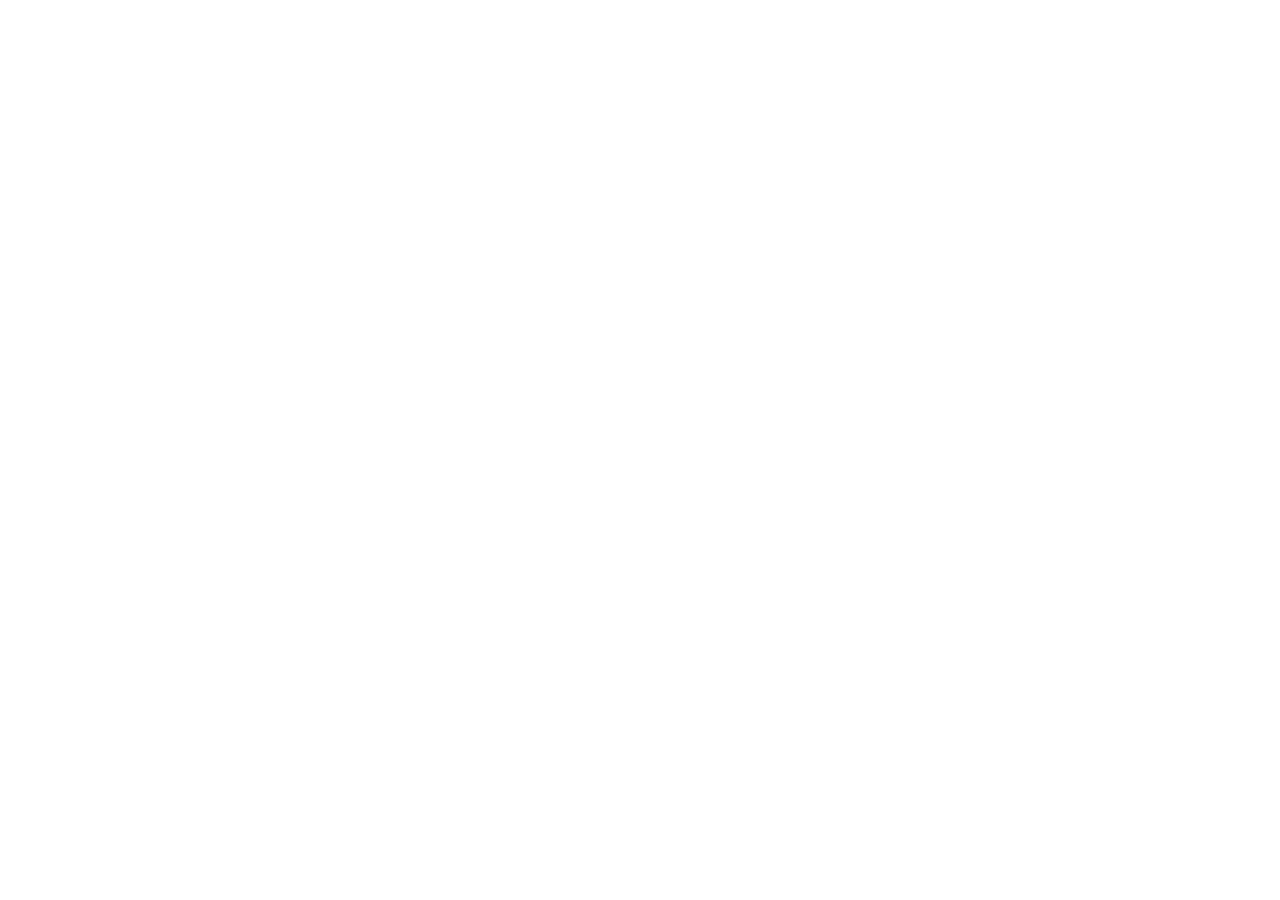
==== index.html @ a5d5e87e "Update index.html" ====
<!DOCTYPE html>
<html>
<head>
    <meta charset="utf-8">
    <link rel="preconnect" href="https://googleapis.com">
    <link rel="preconnect" href="https://gstatic.com" crossorigin>
    <link href="https://googleapis.com/css2?family=EB+Garamond:ital,wght@0,400..700;1,400..700&display=swap" rel="stylesheet">
    <title>Custom hot spots</title>
    <link rel="stylesheet" href="https://cdn.jsdelivr.net/npm/pannellum@2.5.7/build/pannellum.css">
    <script src="https://cdn.jsdelivr.net/npm/pannellum@2.5.7/build/pannellum.js"></script>

    <style>
    @media only screen and (max-device-width: 640px) {
    width:600px;
    height: 600px;
    } 
    .custom-hotspotM {
        height: 50px;
        width: 50px;
        background:background-image: url("data:image/svg+xml,%3C%3Fxml version='1.0' encoding='UTF-8' standalone='no'%3F%3E%3C!-- Created with Inkscape (http://www.inkscape.org/) --%3E%3Csvg width='6mm' height='6mm' viewBox='0 0 6 6' version='1.1' id='svg1' inkscape:version='1.4 (86a8ad7, 2024-10-11)' sodipodi:docname='Marcador Mueble Redtech.svg' xmlns:inkscape='http://www.inkscape.org/namespaces/inkscape' xmlns:sodipodi='http://sodipodi.sourceforge.net/DTD/sodipodi-0.dtd' xmlns='http://www.w3.org/2000/svg' xmlns:svg='http://www.w3.org/2000/svg'%3E%3Csodipodi:namedview id='namedview1' pagecolor='%23ffffff' bordercolor='%23000000' borderopacity='0.25' inkscape:showpageshadow='2' inkscape:pageopacity='0.0' inkscape:pagecheckerboard='0' inkscape:deskcolor='%23d1d1d1' inkscape:document-units='mm' inkscape:zoom='4.0668163' inkscape:cx='32.334876' inkscape:cy='-70.448227' inkscape:window-width='2560' inkscape:window-height='1009' inkscape:window-x='-8' inkscape:window-y='-8' inkscape:window-maximized='1' inkscape:current-layer='layer1' /%3E%3Cdefs id='defs1' /%3E%3Cg inkscape:label='Capa 1' inkscape:groupmode='layer' id='layer1'%3E%3Cpath style='fill:%2300d78b;fill-opacity:1;stroke:%23001f4b;stroke-width:0.20092;stroke-dasharray:none;stroke-opacity:1' d='m 3.0002949,0.10046 c -1.596585,5.3e-6 -2.8998296,1.30325 -2.8998349,2.8998349 0,1.5965877 1.3032473,2.8992449 2.8998349,2.8992449 1.5965903,0 2.8992449,-1.3026546 2.8992449,-2.8992449 0,-1.5965876 -1.3026572,-2.8998349 -2.8992449,-2.8998349 z m 0,0.8000999 c 1.1643186,-2.6e-6 2.0997377,0.9354191 2.0997377,2.099735 0,1.1643187 -0.9354191,2.0997377 -2.0997377,2.0997377 -1.1643159,0 -2.0997376,-0.935419 -2.099735,-2.0997377 0,-1.1643159 0.9354191,-2.099735 2.099735,-2.099735 z' id='circle4' /%3E%3Cellipse style='fill:%2300d78b;fill-opacity:1;stroke:%23001f4b;stroke-width:0.20092;stroke-dasharray:none;stroke-opacity:1' id='path22' cx='3.0001817' cy='3.0130737' rx='0.83464646' ry='0.84755343' /%3E%3C/g%3E%3C/svg%3E%0A");;
    }    

    #panorama {
        width:1200px;
        height: 600px;
    }

    h1{
    font-size: 24px;
    margin: 0 0 15px;
    color: #111;
    }

    h2{
    font-size: 12px;
    color: #666;
    margin-bottom: 8px;
    }
    
    div.custom-tooltip span {
        visibility: hidden;
        position: sticky;
        background: linear-gradient(180deg, #ffffff 246px, #F4F4F4 247px,#F4F4F4);
         box-shadow: 2px 2px 5px #333333;
        border-radius: 5px;
        width: 244px;    
        text-align: center;
        cursor: default;
        font-weight: bold;

    }
    img {
        margin-top: 8px;
        width: 230px;
        height: 230px;
        object-fit: cover;
    }
    div.custom-tooltip:hover span{
        visibility: visible;
    }
    .enlace-menu {
        background-color: #001F4B;
        border: none;
        color: white;
        padding: 15px 30px;
        text-align: center;
        text-decoration: none;
        display: inline-block;
        font-size: 16px;
        margin: 15px 15px;
        cursor: pointer;
        border-radius: 5px;
}
.enlace-menu:hover {
  background-color:  #00D78B; 
  color: white;
}
div.custom-tooltip:hover .enlace-menu {
    transition: background-color 0.4s;
}
    </style>
</head>
<body>

<div id="panorama"></div>

<script>
pannellum.viewer('panorama', {
    "type": "equirectangular",
    "panorama": "Panorama.webp",
    /*
     * Uncomment the next line to print the coordinates of mouse clicks
     * to the browser's developer console, which makes it much easier
     * to figure out where to place hot spots. Always remove it when
     * finished, though.
     */
    "hotSpotDebug": true,

    /* createImageTooltip Se usa para crear un punto caliente con una imagen*/
    /* createTooltip Se usa para crear un punto caliente sin imagen */
    
    "hotSpots": [
        {
            "pitch": -14.479493106223448,
            "yaw": -92.59983014215146,
            "type": "info",
            "cssClass": "custom-hotspotM",
            "createTooltipFunc": createImageTooltip,
            "createTooltipArgs": [
             /*Enlace de Imagen*/ "1.webp" ,
             /*Producto*/       "Zona de creación de contenido AR/VR",
             /*Tipo de Producto*/ "Espacio",
             /*Texto Boton*/      "Conoce Nuestos Espacios",
             /*Enlace del Producto*/ "https://i.imgur.com/YO7sm02.jpeg"],
        },
            {
            "pitch": -1.1071865134002727,
            "yaw": 154.26895837306046,
            "type": "info",
            "createTooltipFunc": createImageTooltip,
            "createTooltipArgs": [
             /*Enlace de Imagen*/ "2.webp" ,
             /*Producto*/       "Mueble de almacenamiento",
             /*Tipo de Producto*/ "Mobiliario",
             /*Texto Boton*/      "Conoce Nuestos Mobiliarios",
             /*Enlace del Producto*/ "https://i.imgur.com/YO7sm02.jpeg"],
        },    
            {
            "pitch": -6.704155552577304,
            "yaw": 69.6477140430644,
            "type": "info",
            "createTooltipFunc": createImageTooltip,
            "createTooltipArgs": [
             /*Enlace de Imagen*/ "3.webp" ,
             /*Producto*/       "Zona de creación de contenido AR/VR",
             /*Tipo de Producto*/ "Espacio",
             /*Texto Boton*/      "Conoce Nuestos Espacios",
             /*Enlace del Producto*/ "https://i.imgur.com/YO7sm02.jpeg"],
        },  
            {
            "pitch": -10.481075773514764,
            "yaw": -176.89078554088866,
            "type": "info",
            "createTooltipFunc": createImageTooltip,
            "createTooltipArgs": [
             /*Enlace de Imagen*/ "5.webp" ,
             /*Producto*/       "Estaciones de Trabajo",
             /*Tipo de Producto*/ "Espacio",
             /*Texto Boton*/      "Conoce Nuestos Espacios",
             /*Enlace del Producto*/ "https://i.imgur.com/YO7sm02.jpeg"],
        },  

            {
            "pitch": -52.81951027278512,
            "yaw": 33.92684694129758,
            "type": "info",
            "createTooltipFunc": createImageTooltip,
            "createTooltipArgs": [
             /*Enlace de Imagen*/ "4.webp" ,
             /*Producto*/       "Zona AR/VR",
             /*Tipo de Producto*/ "Espacio",
             /*Texto Boton*/      "Conoce Nuestos Espacios",
             /*Enlace del Producto*/ "https://i.imgur.com/YO7sm02.jpeg"],
        },  
            {
            "pitch": -22.751534802768905,
            "yaw": 10.156994890654108,
            "type": "info",
            "createTooltipFunc": createImageTooltip,
            "createTooltipArgs": [
             /*Enlace de Imagen*/ "4.webp" ,
             /*Producto*/       "Zona AR/VR",
             /*Tipo de Producto*/ "Espacio",
             /*Texto Boton*/      "Conoce Nuestos Espacios",
             /*Enlace del Producto*/ "https://i.imgur.com/YO7sm02.jpeg"],
        },    
            {
            "pitch": -43.017172891375445,
            "yaw": 156.6353836947589,
            "type": "info",
            "createTooltipFunc": createImageTooltip,
            "createTooltipArgs": [
             /*Enlace de Imagen*/ "4.webp" ,
             /*Producto*/       "Zona AR/VR",
             /*Tipo de Producto*/ "Espacio",
             /*Texto Boton*/      "Conoce Nuestos Espacios",
             /*Enlace del Producto*/ "https://i.imgur.com/YO7sm02.jpeg"],
        },    

            {
            "pitch": -14.383122252225087,
            "yaw": -138.4048348359416,
            "type": "info",
            "createTooltipFunc": createImageTooltip,
            "createTooltipArgs": [
             /*Enlace de Imagen*/ "8.webp" ,
             /*Producto*/       "Silla Maker ",
             /*Tipo de Producto*/ "Mobiliario",
             /*Texto Boton*/      "Conoce Nuestos Mobiliarios",
             /*Enlace del Producto*/ "https://i.imgur.com/YO7sm02.jpeg"],
        },
        
            {
            "pitch": -9.729563866072615,
            "yaw": 40.59368726797201,
            "type": "info",
            "createTooltipFunc": createImageTooltip,
            "createTooltipArgs": [
             /*Enlace de Imagen*/ "6.webp" ,
             /*Producto*/         "Mesa Multimedia Mobitec",
             /*Tipo de Producto*/ "Mobiliario",
             /*Texto Boton*/      "Conoce Nuestos Mobiliarios",
             /*Enlace del Producto*/ "https://i.imgur.com/YO7sm02.jpeg"],
        },       
            {
            "pitch": -10.94359301021075,
            "yaw": 169.72911103546525,
            "type": "info",
            "createTooltipFunc": createImageTooltip,
            "createTooltipArgs": [
             /*Enlace de Imagen*/ "7.webp" ,
             /*Producto*/         "Mesa de Ideación Mobitec",
             /*Tipo de Producto*/ "Mobiliario",
             /*Texto Boton*/      "Conoce Nuestos Mobiliarios",
             /*Enlace del Producto*/ "https://i.imgur.com/YO7sm02.jpeg"],
        },      
            


        

    ]
});

function createImageTooltip(div, args) {
    var span = document.createElement('span');
    document.getElementById('panorama')
    span.style.maxWidth = 'initial';
    var image = document.createElement('img');
    span.innerHTML = `
    <img src="${args[0]}" width="95%"> 
    <h2>${args[2]}</h2>
    <h1>${args[1]}</h1>
    <a href="${args[4]}" class="enlace-menu" target="_blank">${args[3]}</a>
    `;
    div.classList.add('custom-tooltip');
    div.appendChild(span);
    span.style.width = span.scrollWidth - 0 + 'px';
    span.style.marginLeft = -(span.scrollWidth - div.offsetWidth) / 2 + 'px';
    span.style.marginTop = -span.scrollHeight / 2 + 'px';
}

function createTooltip(div, args) {
    var span = document.createElement('span');
    document.getElementById('panorama')
    span.style.maxWidth = 'initial';
    var image = document.createElement('img');
    span.innerHTML = `
    <h2>${args[2]}</h2>
    <h1>${args[1]}</h1>
    <a href="${args[4]}" class="enlace-menu" target="_blank">${args[3]}</a>
    `;
    div.classList.add('custom-tooltip');
    div.appendChild(span);
    span.style.width = span.scrollWidth - 0 + 'px';
    span.style.marginLeft = -(span.scrollWidth - div.offsetWidth) / 2 + 'px';
    span.style.marginTop = -span.scrollHeight / 2 + 'px';
}


</script>
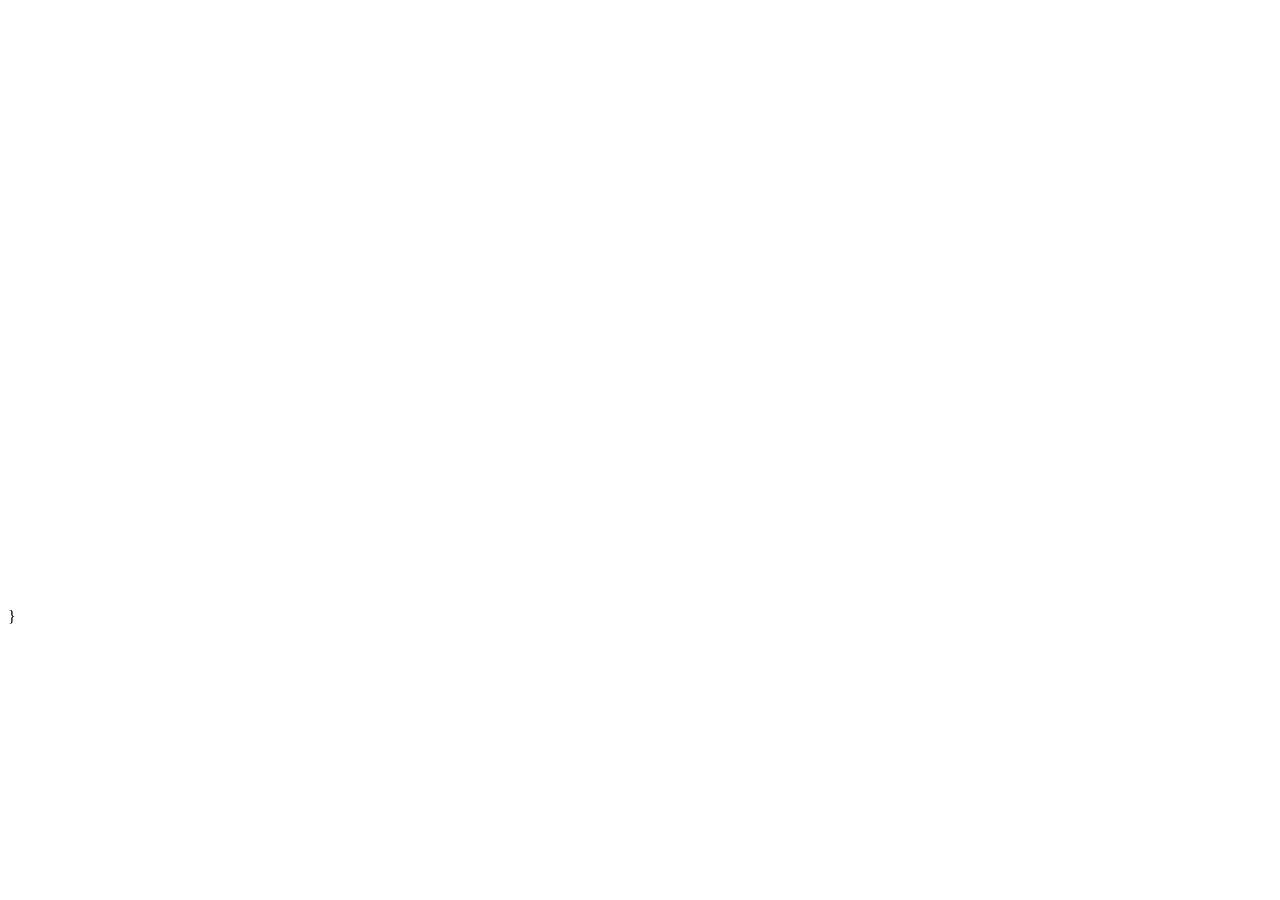
==== commit 9fcb87f0: "Update index.html Se Mejoró la experiencia en pantallas tactiles y se borró codigo redundante." ====
--- a/index.html
+++ b/index.html
@@ -10,15 +10,7 @@
     <script src="https://cdn.jsdelivr.net/npm/pannellum@2.5.7/build/pannellum.js"></script>
 
     <style>
-    @media only screen and (max-device-width: 640px) {
-    width:600px;
-    height: 600px;
-    } 
-    .custom-hotspotM {
-        height: 50px;
-        width: 50px;
-        background:background-image: url("data:image/svg+xml,%3C%3Fxml version='1.0' encoding='UTF-8' standalone='no'%3F%3E%3C!-- Created with Inkscape (http://www.inkscape.org/) --%3E%3Csvg width='6mm' height='6mm' viewBox='0 0 6 6' version='1.1' id='svg1' inkscape:version='1.4 (86a8ad7, 2024-10-11)' sodipodi:docname='Marcador Mueble Redtech.svg' xmlns:inkscape='http://www.inkscape.org/namespaces/inkscape' xmlns:sodipodi='http://sodipodi.sourceforge.net/DTD/sodipodi-0.dtd' xmlns='http://www.w3.org/2000/svg' xmlns:svg='http://www.w3.org/2000/svg'%3E%3Csodipodi:namedview id='namedview1' pagecolor='%23ffffff' bordercolor='%23000000' borderopacity='0.25' inkscape:showpageshadow='2' inkscape:pageopacity='0.0' inkscape:pagecheckerboard='0' inkscape:deskcolor='%23d1d1d1' inkscape:document-units='mm' inkscape:zoom='4.0668163' inkscape:cx='32.334876' inkscape:cy='-70.448227' inkscape:window-width='2560' inkscape:window-height='1009' inkscape:window-x='-8' inkscape:window-y='-8' inkscape:window-maximized='1' inkscape:current-layer='layer1' /%3E%3Cdefs id='defs1' /%3E%3Cg inkscape:label='Capa 1' inkscape:groupmode='layer' id='layer1'%3E%3Cpath style='fill:%2300d78b;fill-opacity:1;stroke:%23001f4b;stroke-width:0.20092;stroke-dasharray:none;stroke-opacity:1' d='m 3.0002949,0.10046 c -1.596585,5.3e-6 -2.8998296,1.30325 -2.8998349,2.8998349 0,1.5965877 1.3032473,2.8992449 2.8998349,2.8992449 1.5965903,0 2.8992449,-1.3026546 2.8992449,-2.8992449 0,-1.5965876 -1.3026572,-2.8998349 -2.8992449,-2.8998349 z m 0,0.8000999 c 1.1643186,-2.6e-6 2.0997377,0.9354191 2.0997377,2.099735 0,1.1643187 -0.9354191,2.0997377 -2.0997377,2.0997377 -1.1643159,0 -2.0997376,-0.935419 -2.099735,-2.0997377 0,-1.1643159 0.9354191,-2.099735 2.099735,-2.099735 z' id='circle4' /%3E%3Cellipse style='fill:%2300d78b;fill-opacity:1;stroke:%23001f4b;stroke-width:0.20092;stroke-dasharray:none;stroke-opacity:1' id='path22' cx='3.0001817' cy='3.0130737' rx='0.83464646' ry='0.84755343' /%3E%3C/g%3E%3C/svg%3E%0A");;
-    }    
+
 
     #panorama {
         width:1200px;
@@ -39,7 +31,7 @@
     
     div.custom-tooltip span {
         visibility: hidden;
-        position: sticky;
+        position: absolute;
         background: linear-gradient(180deg, #ffffff 246px, #F4F4F4 247px,#F4F4F4);
          box-shadow: 2px 2px 5px #333333;
         border-radius: 5px;
@@ -47,6 +39,7 @@
         text-align: center;
         cursor: default;
         font-weight: bold;
+        z-index: 2;
 
     }
     img {
@@ -55,8 +48,16 @@
         height: 230px;
         object-fit: cover;
     }
+    .icon-element {
+        width: 50px;
+        height: 50px;
+        background-image: url('/assets/icons/heart.svg');
+        background-repeat: no-repeat;
+        background-size: contain;
+    }
     div.custom-tooltip:hover span{
         visibility: visible;
+        z-index: 9999;
     }
     .enlace-menu {
         background-color: #001F4B;
@@ -70,14 +71,35 @@
         margin: 15px 15px;
         cursor: pointer;
         border-radius: 5px;
-}
-.enlace-menu:hover {
-  background-color:  #00D78B; 
-  color: white;
-}
-div.custom-tooltip:hover .enlace-menu {
+    }
+    .enlace-menu:hover {
+        background-color:  #00D78B; 
+        color: white;
+    }
+    div.custom-tooltip:hover .enlace-menu {
     transition: background-color 0.4s;
-}
+    }
+    .espacio{
+        width: 50px;
+        height: 50px;
+        background-image: url('Marcador Espacio Redtech.svg');
+        background-repeat: no-repeat;
+        background-size: contain;   
+    }
+
+    .pnlm-hotspot:hover span{
+        width: 0px;
+        height: 50px;
+
+    }
+
+    .mueble{
+        width: 40px;
+        height: 40px;
+        background-image: url('Marcador Mueble Redtech.svg');
+        background-repeat: no-repeat;
+        background-size: contain; 
+    }
     </style>
 </head>
 <body>
@@ -100,173 +122,233 @@
     /* createTooltip Se usa para crear un punto caliente sin imagen */
     
     "hotSpots": [
+
+
         {
             "pitch": -14.479493106223448,
-            "yaw": -92.59983014215146,
-            "type": "info",
-            "cssClass": "custom-hotspotM",
+            "yaw": -88.59983014215146,
+            "cssClass": "espacio",
             "createTooltipFunc": createImageTooltip,
             "createTooltipArgs": [
              /*Enlace de Imagen*/ "1.webp" ,
-             /*Producto*/       "Zona de creación de contenido AR/VR",
-             /*Tipo de Producto*/ "Espacio",
-             /*Texto Boton*/      "Conoce Nuestos Espacios",
-             /*Enlace del Producto*/ "https://i.imgur.com/YO7sm02.jpeg"],
-        },
-            {
-            "pitch": -1.1071865134002727,
-            "yaw": 154.26895837306046,
-            "type": "info",
+             /*Producto*/       "Zona de creación de contenido AR/VR/XR",
+             /*Tipo de Producto*/ "Espacio",
+             /*Texto Boton*/      "Conoce Nuestros Espacios",
+             /*Enlace del Producto*/ "https://i.imgur.com/YO7sm02.jpeg"],
+        },
+
+        {
+            "pitch": -53.870581604577644,
+            "yaw": 35.848100484516706,
+            "cssClass": "espacio",
+            "createTooltipFunc": createImageTooltip,
+            "createTooltipArgs": [
+             /*Enlace de Imagen*/ "4.webp" ,
+             /*Producto*/         "Zona de experimentación VR/AR/XR",
+             /*Tipo de Producto*/ "Espacio",
+             /*Texto Boton*/      "Conoce Nuestros Espacios",
+             /*Enlace del Producto*/ "https://i.imgur.com/YO7sm02.jpeg"],
+        },
+
+        {
+            "pitch": 1.7348985885524484,
+            "yaw": 154.28298640444578,
+            "cssClass": "espacio",
             "createTooltipFunc": createImageTooltip,
             "createTooltipArgs": [
              /*Enlace de Imagen*/ "2.webp" ,
-             /*Producto*/       "Mueble de almacenamiento",
-             /*Tipo de Producto*/ "Mobiliario",
-             /*Texto Boton*/      "Conoce Nuestos Mobiliarios",
-             /*Enlace del Producto*/ "https://i.imgur.com/YO7sm02.jpeg"],
-        },    
-            {
-            "pitch": -6.704155552577304,
-            "yaw": 69.6477140430644,
-            "type": "info",
+             /*Producto*/       "Zona de almacenamiento y gestion de equipos",
+             /*Tipo de Producto*/ "Espacio",
+             /*Texto Boton*/      "Conoce Nuestros Espacios",
+             /*Enlace del Producto*/ "https://i.imgur.com/YO7sm02.jpeg"],
+        },
+
+                {
+            "pitch": -11.10785945871739,
+            "yaw": -176.38476086752135,
+            "cssClass": "espacio",
+            "createTooltipFunc": createImageTooltip,
+            "createTooltipArgs": [
+             /*Enlace de Imagen*/ "5.webp" ,
+             /*Producto*/       "Zona de ideacion y gestion docente",
+             /*Tipo de Producto*/ "Espacio",
+             /*Texto Boton*/      "Conoce Nuestros Espacios",
+             /*Enlace del Producto*/ "https://i.imgur.com/YO7sm02.jpeg"],
+        },
+                {
+            "pitch": 13.407820728713448,
+            "yaw": 70,
+            "cssClass": "espacio",
             "createTooltipFunc": createImageTooltip,
             "createTooltipArgs": [
              /*Enlace de Imagen*/ "3.webp" ,
-             /*Producto*/       "Zona de creación de contenido AR/VR",
-             /*Tipo de Producto*/ "Espacio",
-             /*Texto Boton*/      "Conoce Nuestos Espacios",
-             /*Enlace del Producto*/ "https://i.imgur.com/YO7sm02.jpeg"],
-        },  
-            {
-            "pitch": -10.481075773514764,
-            "yaw": -176.89078554088866,
-            "type": "info",
-            "createTooltipFunc": createImageTooltip,
-            "createTooltipArgs": [
-             /*Enlace de Imagen*/ "5.webp" ,
-             /*Producto*/       "Estaciones de Trabajo",
-             /*Tipo de Producto*/ "Espacio",
-             /*Texto Boton*/      "Conoce Nuestos Espacios",
-             /*Enlace del Producto*/ "https://i.imgur.com/YO7sm02.jpeg"],
-        },  
-
-            {
-            "pitch": -52.81951027278512,
-            "yaw": 33.92684694129758,
-            "type": "info",
-            "createTooltipFunc": createImageTooltip,
-            "createTooltipArgs": [
-             /*Enlace de Imagen*/ "4.webp" ,
-             /*Producto*/       "Zona AR/VR",
-             /*Tipo de Producto*/ "Espacio",
-             /*Texto Boton*/      "Conoce Nuestos Espacios",
-             /*Enlace del Producto*/ "https://i.imgur.com/YO7sm02.jpeg"],
-        },  
-            {
-            "pitch": -22.751534802768905,
-            "yaw": 10.156994890654108,
-            "type": "info",
-            "createTooltipFunc": createImageTooltip,
-            "createTooltipArgs": [
-             /*Enlace de Imagen*/ "4.webp" ,
-             /*Producto*/       "Zona AR/VR",
-             /*Tipo de Producto*/ "Espacio",
-             /*Texto Boton*/      "Conoce Nuestos Espacios",
-             /*Enlace del Producto*/ "https://i.imgur.com/YO7sm02.jpeg"],
-        },    
-            {
-            "pitch": -43.017172891375445,
-            "yaw": 156.6353836947589,
-            "type": "info",
-            "createTooltipFunc": createImageTooltip,
-            "createTooltipArgs": [
-             /*Enlace de Imagen*/ "4.webp" ,
-             /*Producto*/       "Zona AR/VR",
-             /*Tipo de Producto*/ "Espacio",
-             /*Texto Boton*/      "Conoce Nuestos Espacios",
-             /*Enlace del Producto*/ "https://i.imgur.com/YO7sm02.jpeg"],
-        },    
-
-            {
-            "pitch": -14.383122252225087,
-            "yaw": -138.4048348359416,
-            "type": "info",
+             /*Producto*/       "Zona de presentacion",
+             /*Tipo de Producto*/ "Espacio",
+             /*Texto Boton*/      "Conoce Nuestros Espacios",
+             /*Enlace del Producto*/ "https://i.imgur.com/YO7sm02.jpeg"],
+        },
+                {
+            "pitch": -5.197880292866372,
+            "yaw": 69.8673898936344,
+            "cssClass": "mueble",
+            "createTooltipFunc": createImageTooltip,
+            "createTooltipArgs": [
+             /*Enlace de Imagen*/ "3.webp" ,
+             /*Producto*/       "Pantalla interactiva",
+             /*Tipo de Producto*/ "Mobiliario",
+             /*Texto Boton*/      "Conoce Nuestros Mobiliarios",
+             /*Enlace del Producto*/ "https://i.imgur.com/YO7sm02.jpeg"],
+        },
+                        {
+            "pitch": 22.798494601843423,
+            "yaw": 2,
+            "cssClass": "mueble",
+            "createTooltipFunc": createImageTooltip,
+            "createTooltipArgs": [
+             /*Enlace de Imagen*/ "10.webp" ,
+             /*Producto*/       "Módulos de iluminación LED",
+             /*Tipo de Producto*/ "Mobiliario",
+             /*Texto Boton*/      "Conoce Nuestras Soluciones",
+             /*Enlace del Producto*/ "https://i.imgur.com/YO7sm02.jpeg"],
+        },
+
+                {
+            "pitch": -5.855619254726606,
+            "yaw": 156.05586889472798,
+            "cssClass": "mueble",
+            "createTooltipFunc": createImageTooltip,
+            "createTooltipArgs": [
+             /*Enlace de Imagen*/ "2.webp" ,
+             /*Producto*/       "Estación de almacenamiento de materiales y equipos",
+             /*Tipo de Producto*/ "Mobiliario",
+             /*Texto Boton*/      "Conoce Nuestros Mobiliarios",
+             /*Enlace del Producto*/ "https://i.imgur.com/YO7sm02.jpeg"],
+        },
+                        {
+            "pitch": 10.935677497816334,
+            "yaw": -177.82924748925586,
+            "cssClass": "mueble",
+            "createTooltipFunc": createImageTooltip,
+            "createTooltipArgs": [
+             /*Enlace de Imagen*/ "9.webp" ,
+             /*Producto*/       "Ambientación y decoración",
+             /*Tipo de Producto*/ "Mobiliario",
+             /*Texto Boton*/      "Conoce Nuestras Soluciones",
+             /*Enlace del Producto*/ "https://i.imgur.com/YO7sm02.jpeg"],
+        },
+                                {
+            "pitch": -18.053604228819836,
+            "yaw": -167.93002295498414,
+            "cssClass": "mueble",
             "createTooltipFunc": createImageTooltip,
             "createTooltipArgs": [
              /*Enlace de Imagen*/ "8.webp" ,
-             /*Producto*/       "Silla Maker ",
-             /*Tipo de Producto*/ "Mobiliario",
-             /*Texto Boton*/      "Conoce Nuestos Mobiliarios",
+             /*Producto*/       "Silla Maker/ STEM",
+             /*Tipo de Producto*/ "Mobiliario",
+             /*Texto Boton*/      "Conoce Nuestros Mobiliarios",
+             /*Enlace del Producto*/ "https://i.imgur.com/YO7sm02.jpeg"],
+        },
+                 {
+            "pitch": -9.918124515161717,
+            "yaw": 39.66188019859845,
+            "cssClass": "mueble",
+            "createTooltipFunc": createImageTooltip,
+            "createTooltipArgs": [
+             /*Enlace de Imagen*/ "6.webp" ,
+             /*Producto*/       "Estación multimedia 4 puestos",
+             /*Tipo de Producto*/ "Mobiliario",
+             /*Texto Boton*/      "Conoce Nuestros Mobiliarios",
+             /*Enlace del Producto*/ "https://i.imgur.com/YO7sm02.jpeg"],
+        },
+                         {
+            "pitch": -10.032432084201826,
+            "yaw": -163.00299719460455,
+            "cssClass": "mueble",
+            "createTooltipFunc": createImageTooltip,
+            "createTooltipArgs": [
+             /*Enlace de Imagen*/ "7.webp" ,
+             /*Producto*/       "Mesa de ideación",
+             /*Tipo de Producto*/ "Mobiliario",
+             /*Texto Boton*/      "Conoce Nuestros Mobiliarios",
              /*Enlace del Producto*/ "https://i.imgur.com/YO7sm02.jpeg"],
         },
         
-            {
-            "pitch": -9.729563866072615,
-            "yaw": 40.59368726797201,
-            "type": "info",
-            "createTooltipFunc": createImageTooltip,
-            "createTooltipArgs": [
-             /*Enlace de Imagen*/ "6.webp" ,
-             /*Producto*/         "Mesa Multimedia Mobitec",
-             /*Tipo de Producto*/ "Mobiliario",
-             /*Texto Boton*/      "Conoce Nuestos Mobiliarios",
-             /*Enlace del Producto*/ "https://i.imgur.com/YO7sm02.jpeg"],
-        },       
-            {
-            "pitch": -10.94359301021075,
-            "yaw": 169.72911103546525,
-            "type": "info",
-            "createTooltipFunc": createImageTooltip,
-            "createTooltipArgs": [
-             /*Enlace de Imagen*/ "7.webp" ,
-             /*Producto*/         "Mesa de Ideación Mobitec",
-             /*Tipo de Producto*/ "Mobiliario",
-             /*Texto Boton*/      "Conoce Nuestos Mobiliarios",
-             /*Enlace del Producto*/ "https://i.imgur.com/YO7sm02.jpeg"],
-        },      
-            
-
-
-        
+
+
+    /* Constructor Hotspot 
+       Nota: si no se detecta un enlace de alguna imagen en la posicion 0 de la lista, se genera un codigo html
+       alternativo en donde esta no se dibuja  */
+
+        {
+            "pitch": null,
+            "yaw": null ,
+            "cssClass": "mueble",
+            "createTooltipFunc": createImageTooltip,
+            "createTooltipArgs": [
+             /*Enlace de Imagen*/ "" ,
+             /*Producto*/       "Prueba",
+             /*Tipo de Producto*/ "Prueba",
+             /*Texto Boton*/      "Prueba",
+             /*Enlace del Producto*/ "Prueba"]
+        },
 
     ]
 });
 
+
 function createImageTooltip(div, args) {
+
     var span = document.createElement('span');
-    document.getElementById('panorama')
-    span.style.maxWidth = 'initial';
-    var image = document.createElement('img');
-    span.innerHTML = `
-    <img src="${args[0]}" width="95%"> 
-    <h2>${args[2]}</h2>
-    <h1>${args[1]}</h1>
-    <a href="${args[4]}" class="enlace-menu" target="_blank">${args[3]}</a>
-    `;
+
+    if (args[0].length === 0) {
+        span.innerHTML = `
+        <h2>${args[2]}</h2>
+        <h1>${args[1]}</h1>
+        <a href="${args[4]}" class="enlace-menu" target="_blank">${args[3]}</a>
+        `; 
+    }
+    else {
+         span.innerHTML = `
+        <img src="${args[0]}" width="95%">
+        <h2>${args[2]}</h2>
+        <h1>${args[1]}</h1>
+        <a href="${args[4]}" class="enlace-menu" target="_blank">${args[3]}</a>
+    `;       
+    }
+
+
     div.classList.add('custom-tooltip');
     div.appendChild(span);
-    span.style.width = span.scrollWidth - 0 + 'px';
+
+    span.style.width = span.scrollWidth + 'px';
     span.style.marginLeft = -(span.scrollWidth - div.offsetWidth) / 2 + 'px';
     span.style.marginTop = -span.scrollHeight / 2 + 'px';
+    div.addEventListener("mouseover" ||"touchmove" , function () {
+
+        document.querySelectorAll(".pnlm-hotspot-base").forEach(h => {
+            h.style.opacity = "0";
+            h.style.pointerEvents = "none";
+        });
+
+        div.style.opacity = "1";
+        div.style.pointerEvents = "auto";
+    });
+
+    div.addEventListener("mouseleave", function () {
+
+        document.querySelectorAll(".pnlm-hotspot-base").forEach(h => {
+            h.style.opacity = "1";
+            h.style.pointerEvents = "auto";
+        });
+    });
 }
 
-function createTooltip(div, args) {
-    var span = document.createElement('span');
-    document.getElementById('panorama')
-    span.style.maxWidth = 'initial';
-    var image = document.createElement('img');
-    span.innerHTML = `
-    <h2>${args[2]}</h2>
-    <h1>${args[1]}</h1>
-    <a href="${args[4]}" class="enlace-menu" target="_blank">${args[3]}</a>
-    `;
-    div.classList.add('custom-tooltip');
-    div.appendChild(span);
-    span.style.width = span.scrollWidth - 0 + 'px';
-    span.style.marginLeft = -(span.scrollWidth - div.offsetWidth) / 2 + 'px';
-    span.style.marginTop = -span.scrollHeight / 2 + 'px';
+
+    
+
+
+</script>
 }
 
 
 </script>
-
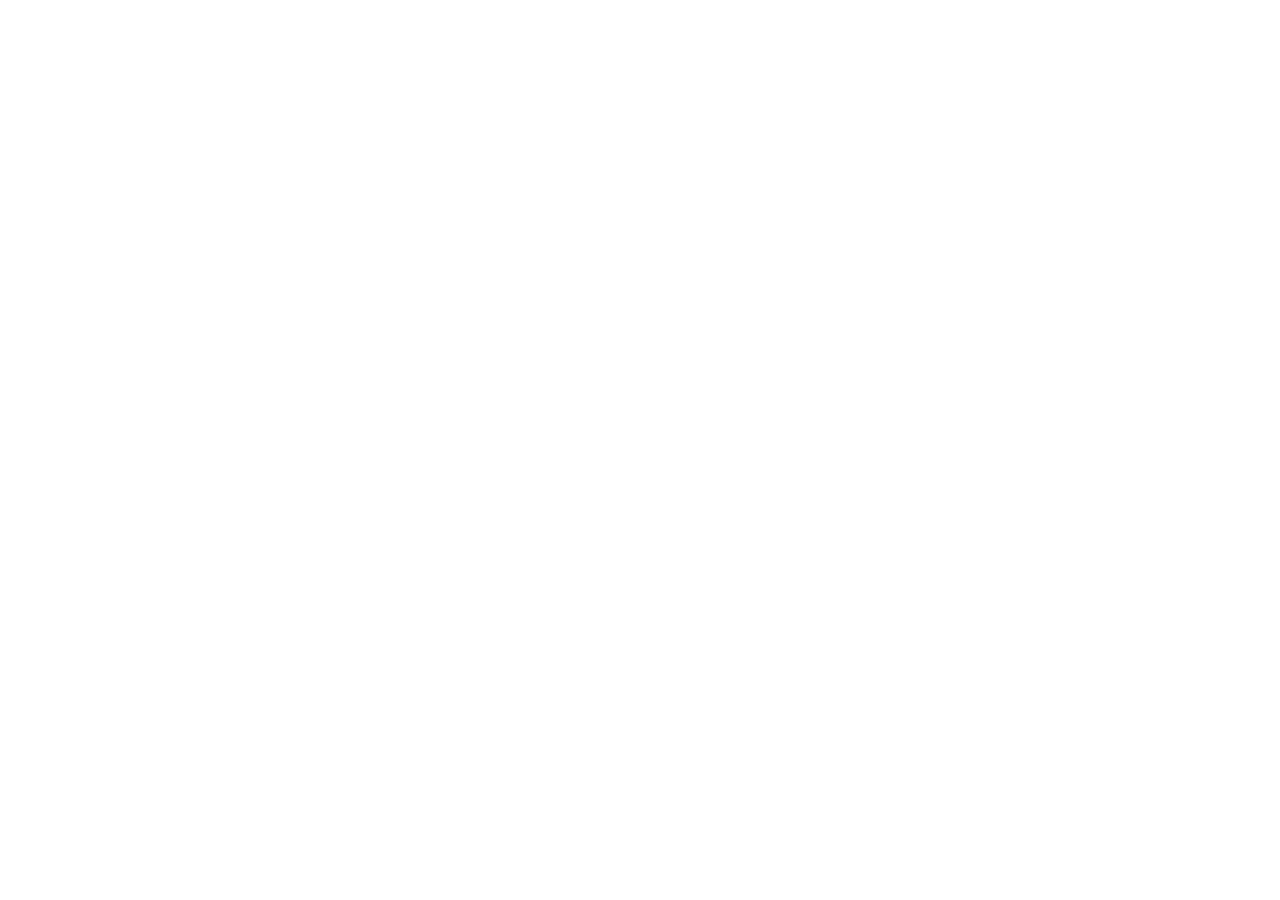
==== commit 46ce884a: "Update index.html" ====
--- a/index.html
+++ b/index.html
@@ -323,7 +323,7 @@
     span.style.width = span.scrollWidth + 'px';
     span.style.marginLeft = -(span.scrollWidth - div.offsetWidth) / 2 + 'px';
     span.style.marginTop = -span.scrollHeight / 2 + 'px';
-    div.addEventListener("mouseover" ||"touchmove" , function () {
+    div.addEventListener("mouseover" , function () {
 
         document.querySelectorAll(".pnlm-hotspot-base").forEach(h => {
             h.style.opacity = "0";
@@ -334,7 +334,7 @@
         div.style.pointerEvents = "auto";
     });
 
-    div.addEventListener("mouseleave", function () {
+    div.addEventListener("mouseleave"||"touchmove", function () {
 
         document.querySelectorAll(".pnlm-hotspot-base").forEach(h => {
             h.style.opacity = "1";
@@ -348,7 +348,3 @@
 
 
 </script>
-}
-
-
-</script>
